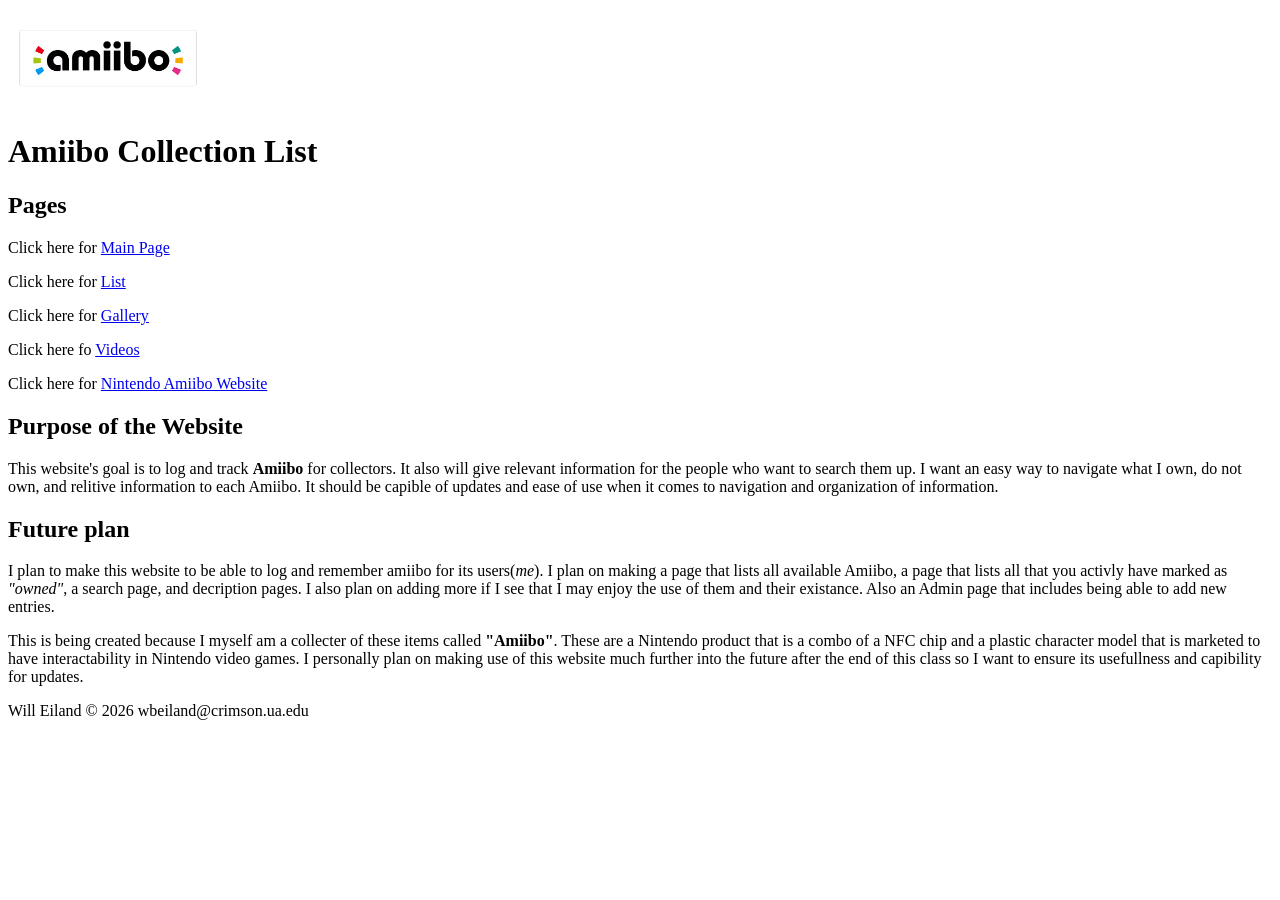
==== index.html @ 66ac9829 "Updating files + new "videos" file" ====
<!DOCTYPE html>
<html lang="en">

<head>
    <meta charset="UTF-8">
    <title>Amiibo Collection List</title>
</head>

<body>
    <!--Will Eiland 6/17/2026 Module 4-->
    <header>
        <img src="images/amiibo_logo.avif" alt="Amiibo logo" width = "200">
        <h1>Amiibo Collection List</h1>
    </header>

    <nav>
        <h2>Pages</h2>
            <p>Click here for <a href="index.html">Main Page</a></p>
            <p>Click here for <a href="list.html">List</a></p>
            <p>Click here for <a href="gallery.html">Gallery</a></p>
            <p>Click here fo <a href="videos.html">Videos</a></p>
            <p>Click here for <a href="https://www.nintendo.com/us/amiibo/?srsltid=AfmBOor6KtAAeQS1WpJRCDhANXdK62VtW4MzlsFPAEweaG0FB0ARs5r0">Nintendo Amiibo Website</a></p>
    </nav>

    <main>
        <h2>Purpose of the Website</h2>
        <p>
            This website's goal is to log and track <strong>Amiibo</strong> for collectors.  It also will give relevant information for the people who want to search them up. 
            I want an easy way to navigate what I own, do not own, and relitive information to each Amiibo.  It should be capible of updates and ease of use when it comes to 
            navigation and organization of information.
        </p>

        <h2>Future plan</h2>
        <p>
            I plan to make this website to be able to log and remember amiibo for its users(<em>me</em>).  I plan on making
            a page that lists all available Amiibo, a page that lists all that you activly have marked as <em>"owned"</em>, a search page, and decription pages. 
            I also plan on adding more if I see that I may enjoy the use of them and their existance. Also an Admin page that includes being able to add new entries.
        </p>
        <p>
            This is being created because I myself am a collecter of these items called <strong>"Amiibo"</strong>.  These are a Nintendo product that is a combo of a NFC chip and a plastic character model
            that is marketed to have interactability in Nintendo video games. I personally plan on making use of this website much further into the future after the end of this class so I want to ensure its usefullness and capibility for updates.
        </p>
    </main>
    <footer>
        <p>Will Eiland &copy; 2026 wbeiland@crimson.ua.edu</p>
    </footer>

</body>
</html>
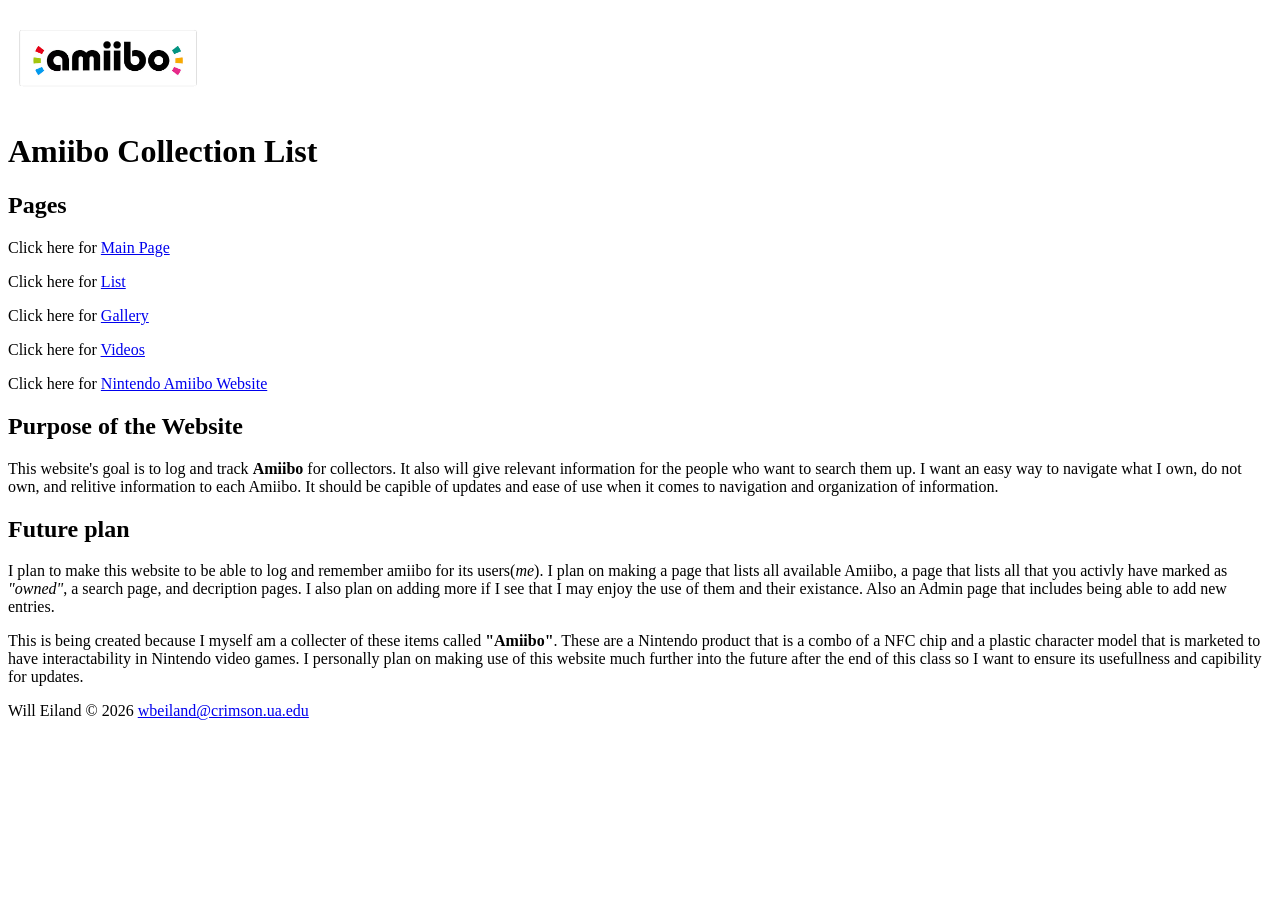
==== commit 60fd3e8b: "Add files via upload" ====
--- a/index.html
+++ b/index.html
@@ -18,7 +18,7 @@
             <p>Click here for <a href="index.html">Main Page</a></p>
             <p>Click here for <a href="list.html">List</a></p>
             <p>Click here for <a href="gallery.html">Gallery</a></p>
-            <p>Click here fo <a href="videos.html">Videos</a></p>
+            <p>Click here for <a href="videos.html">Videos</a></p>
             <p>Click here for <a href="https://www.nintendo.com/us/amiibo/?srsltid=AfmBOor6KtAAeQS1WpJRCDhANXdK62VtW4MzlsFPAEweaG0FB0ARs5r0">Nintendo Amiibo Website</a></p>
     </nav>
 
@@ -41,8 +41,9 @@
             that is marketed to have interactability in Nintendo video games. I personally plan on making use of this website much further into the future after the end of this class so I want to ensure its usefullness and capibility for updates.
         </p>
     </main>
+    
     <footer>
-        <p>Will Eiland &copy; 2026 wbeiland@crimson.ua.edu</p>
+        <p>Will Eiland &copy; 2026 <a href="mailto:wbeiland@crimson.ua.edu">wbeiland@crimson.ua.edu</a></p>
     </footer>
 
 </body>
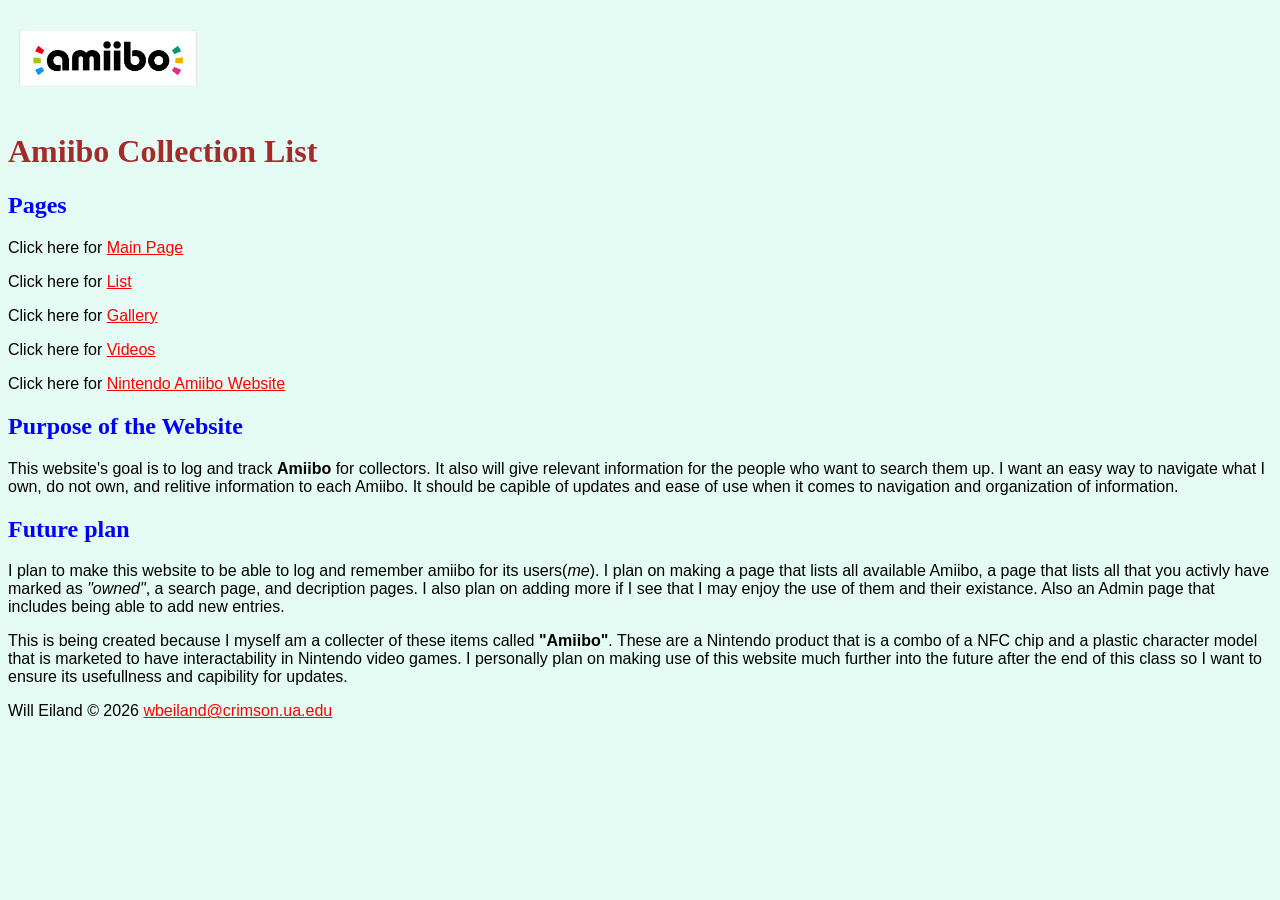
==== commit d8ecad9b: "Module 6 css" ====
--- a/index.html
+++ b/index.html
@@ -4,6 +4,7 @@
 <head>
     <meta charset="UTF-8">
     <title>Amiibo Collection List</title>
+    <link href="style.css" rel="stylesheet">
 </head>
 
 <body>
--- a/style.css
+++ b/style.css
@@ -0,0 +1,11 @@
+/*Will_Eiland-Module6-6/25/2026*/
+
+body{background-color: rgb(228, 252, 244); color:black}
+
+h1{color:brown}
+
+h2{color:blue}
+
+p{font-family: Arial, Helvetica, sans-serif;}
+
+a{color: red;}
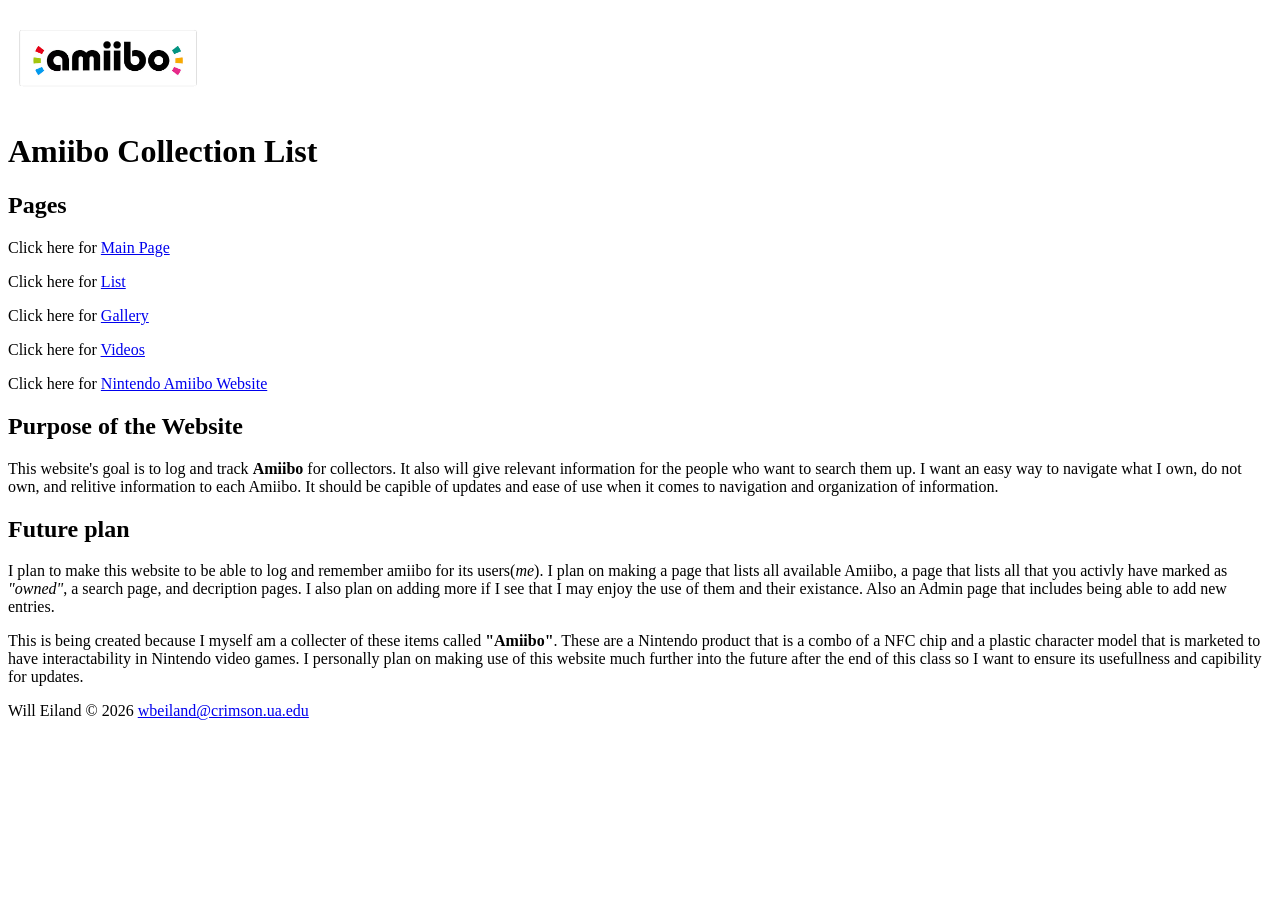
==== commit 4f597b5a: "Add files via upload" ====
--- a/index.html
+++ b/index.html
@@ -4,17 +4,17 @@
 <head>
     <meta charset="UTF-8">
     <title>Amiibo Collection List</title>
-    <link href="style.css" rel="stylesheet">
+    <link href="styles/style.css" rel="stylesheet">
 </head>
 
 <body>
-    <!--Will Eiland 6/17/2026 Module 4-->
-    <header>
+    <!--Will_Eiland-Module8-7/10/2026-->
+    <header id="header">
         <img src="images/amiibo_logo.avif" alt="Amiibo logo" width = "200">
         <h1>Amiibo Collection List</h1>
     </header>
 
-    <nav>
+    <nav id="navigation">
         <h2>Pages</h2>
             <p>Click here for <a href="index.html">Main Page</a></p>
             <p>Click here for <a href="list.html">List</a></p>
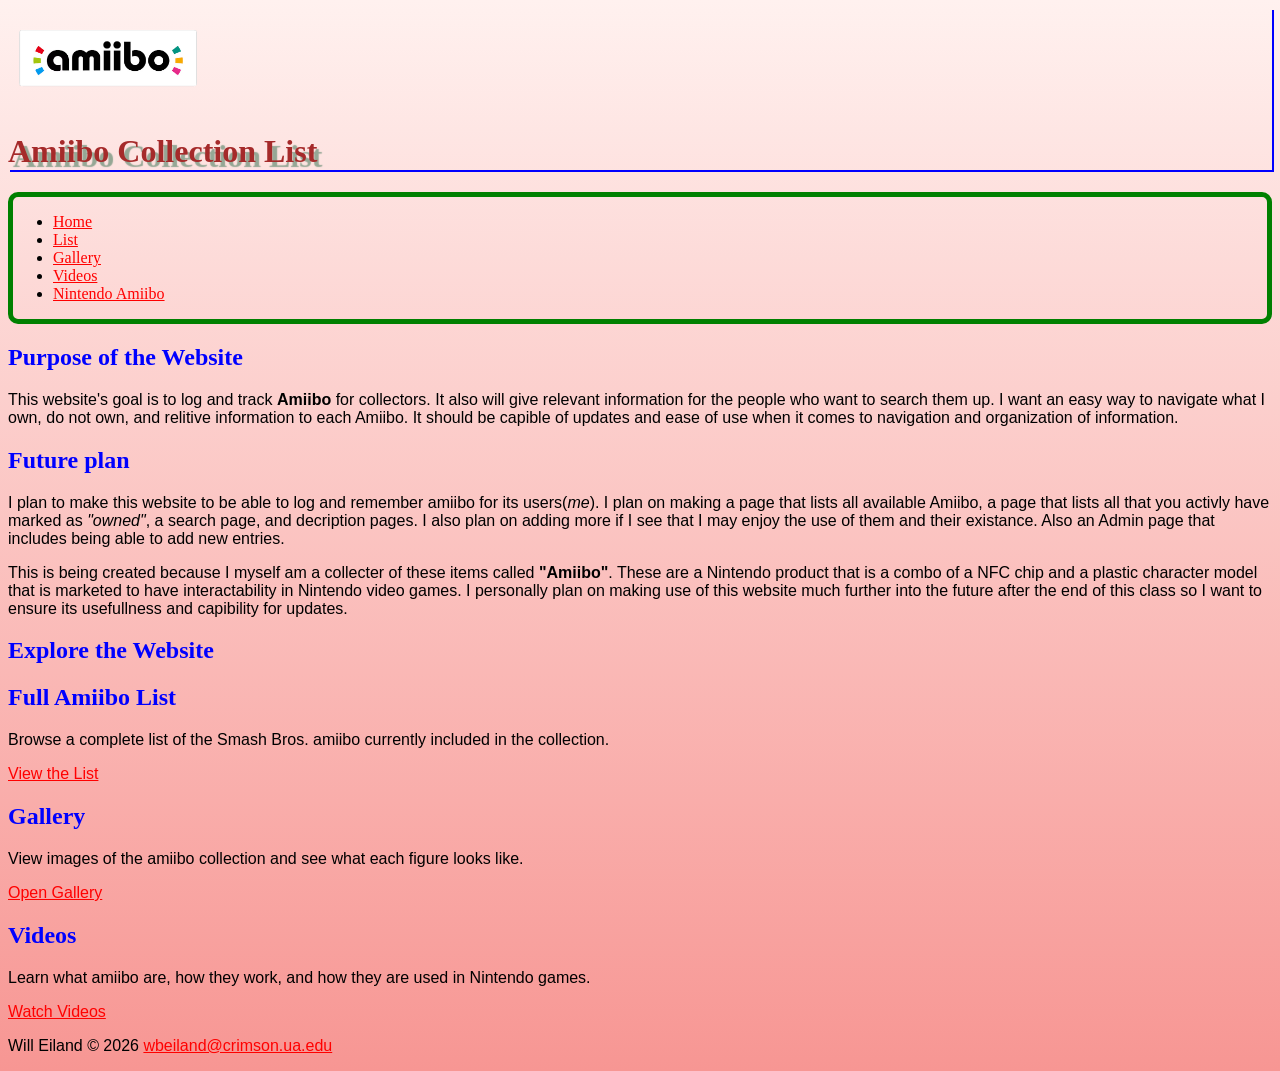
==== commit 8d81593c: "Add files via upload" ====
--- a/index.html
+++ b/index.html
@@ -9,18 +9,20 @@
 
 <body>
     <!--Will_Eiland-Module8-7/10/2026-->
+    <div id="wrapper">
     <header id="header">
         <img src="images/amiibo_logo.avif" alt="Amiibo logo" width = "200">
         <h1>Amiibo Collection List</h1>
     </header>
 
     <nav id="navigation">
-        <h2>Pages</h2>
-            <p>Click here for <a href="index.html">Main Page</a></p>
-            <p>Click here for <a href="list.html">List</a></p>
-            <p>Click here for <a href="gallery.html">Gallery</a></p>
-            <p>Click here for <a href="videos.html">Videos</a></p>
-            <p>Click here for <a href="https://www.nintendo.com/us/amiibo/?srsltid=AfmBOor6KtAAeQS1WpJRCDhANXdK62VtW4MzlsFPAEweaG0FB0ARs5r0">Nintendo Amiibo Website</a></p>
+        <ul>
+            <li><a href="index.html">Home</a></li>
+            <li><a href="list.html">List</a></li>
+            <li><a href="gallery.html">Gallery</a></li>
+            <li><a href="videos.html">Videos</a></li>
+            <li><a href="https://www.nintendo.com/us/amiibo/">Nintendo Amiibo</a></li>
+        </ul>
     </nav>
 
     <main>
@@ -41,11 +43,38 @@
             This is being created because I myself am a collecter of these items called <strong>"Amiibo"</strong>.  These are a Nintendo product that is a combo of a NFC chip and a plastic character model
             that is marketed to have interactability in Nintendo video games. I personally plan on making use of this website much further into the future after the end of this class so I want to ensure its usefullness and capibility for updates.
         </p>
+
+        <h2>Explore the Website</h2>
+        <div class="cards">
+            <article class="card">
+                <h2>Full Amiibo List</h2>
+                <p>
+                    Browse a complete list of the Smash Bros. amiibo currently included in the collection.
+                </p>
+                <p><a href="list.html">View the List</a></p>
+            </article>
+
+            <article class="card">
+                <h2>Gallery</h2>
+                <p>
+                    View images of the amiibo collection and see what each figure looks like.
+                </p>
+                <p><a href="gallery.html">Open Gallery</a></p>
+            </article>
+
+            <article class="card">
+                <h2>Videos</h2>
+                <p>
+                    Learn what amiibo are, how they work, and how they are used in Nintendo games.
+                </p>
+                <p><a href="videos.html">Watch Videos</a></p>
+            </article>
+        </div>
     </main>
     
     <footer>
         <p>Will Eiland &copy; 2026 <a href="mailto:wbeiland@crimson.ua.edu">wbeiland@crimson.ua.edu</a></p>
     </footer>
-
+    </div>
 </body>
 </html>
--- a/styles/style.css
+++ b/styles/style.css
@@ -0,0 +1,32 @@
+/*Will_Eiland-Module8-7/10/2026*/
+
+body{
+    background: linear-gradient(to bottom, rgb(255, 241, 239), rgb(247, 150, 147));
+    color:black
+}
+
+h1{
+    color:brown
+}
+
+h2{
+    color:blue
+}
+
+p{
+    font-family: Arial, Helvetica, sans-serif;
+}
+
+a{
+    color: red;
+}
+
+#navigation{
+    border: 5px solid green;
+    border-radius: 10px;
+}
+
+#header{
+    box-shadow: 2px 2px blue; 
+    text-shadow: 5px 5px 1px rgb(149, 167, 149);
+}
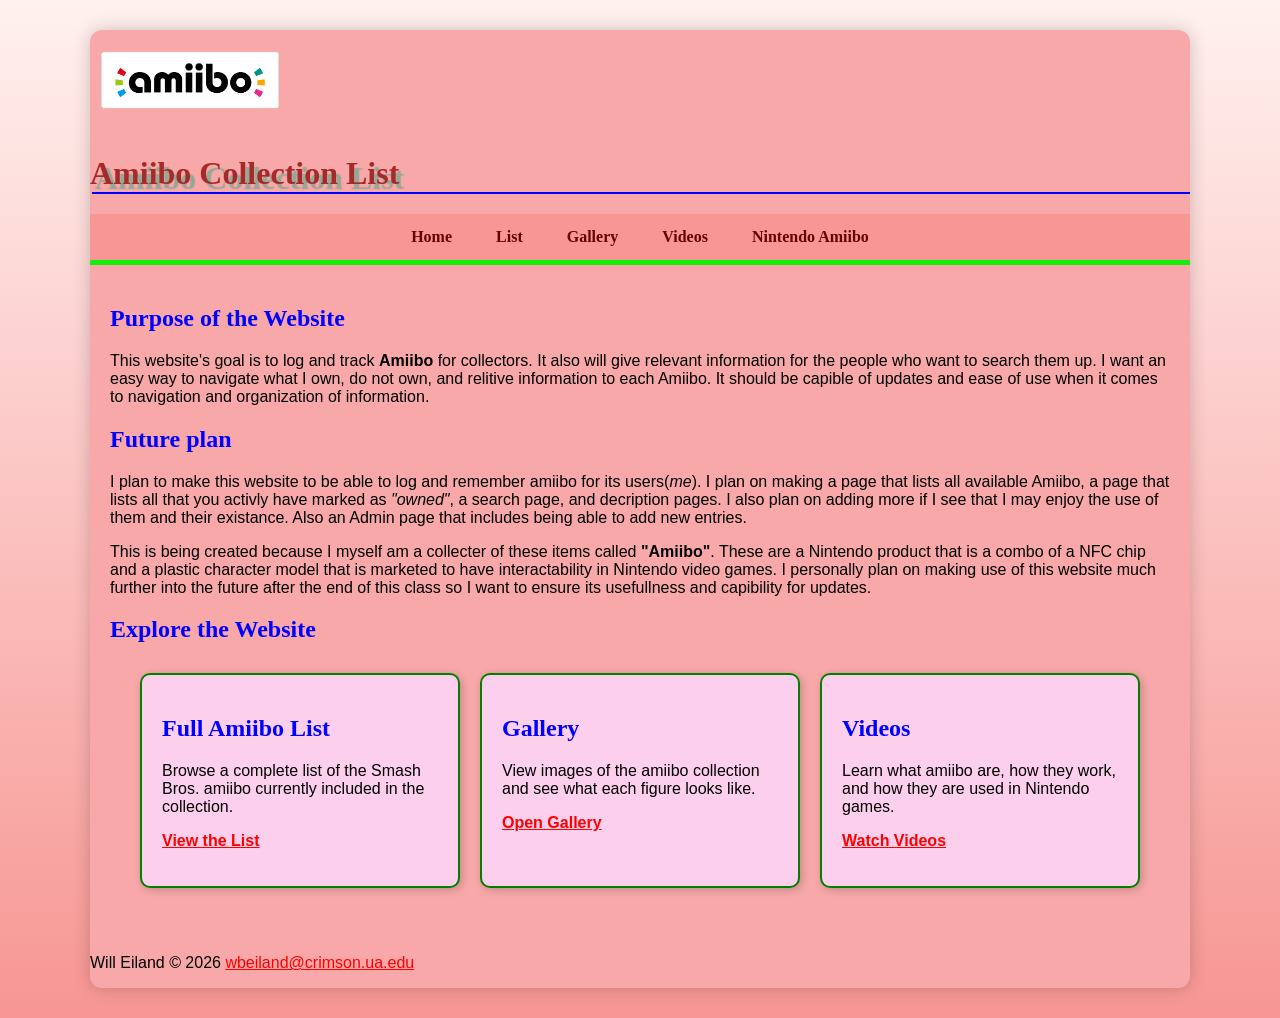
==== commit bdef8b72: "Add files via upload" ====
--- a/index.html
+++ b/index.html
@@ -8,7 +8,7 @@
 </head>
 
 <body>
-    <!--Will_Eiland-Module8-7/10/2026-->
+    <!--Will_Eiland-Module9-7/15/2026-->
     <div id="wrapper">
     <header id="header">
         <img src="images/amiibo_logo.avif" alt="Amiibo logo" width = "200">
--- a/styles/style.css
+++ b/styles/style.css
@@ -1,8 +1,22 @@
-/*Will_Eiland-Module8-7/10/2026*/
+/*Will_Eiland-Module9-7/15/2026*/
 
 body{
     background: linear-gradient(to bottom, rgb(255, 241, 239), rgb(247, 150, 147));
     color:black
+}
+
+main {
+    padding: 20px;
+}
+
+#wrapper{
+    width: 90%;
+    max-width: 1100px;
+    margin: 30px auto;
+    background-color: rgb(248, 168, 168);
+    border-radius: 12px;
+    box-shadow: 0 0 18px rgba(0, 0, 0, 0.20);
+    overflow: hidden;
 }
 
 h1{
@@ -22,8 +36,57 @@
 }
 
 #navigation{
-    border: 5px solid green;
+    background-color: rgb(247, 150, 147);
+    border-bottom: 5px solid rgb(17, 240, 9);
+}
+
+#navigation ul {
+    list-style-type: none;
+    margin: 0;
+    padding: 0;
+    display: flex;
+    justify-content: center;
+    flex-wrap: wrap;
+}
+
+#navigation a {
+    display: block;
+    color: rgb(100, 3, 3);
+    text-decoration: none;
+    font-weight: bold;
+    padding: 14px 22px;
+}
+
+#navigation a:hover {
+    background-color: rgb(12, 241, 12);
+    color: rgb(0, 0, 0);
+}
+
+#navigation a:focus {
+    background-color: rgb(12, 241, 12);
+    color: rgb(0, 0, 0);
+}
+
+.cards {
+    display: flex;
+    gap: 20px;
+    margin: 20px;
+    padding: 10px;
+    flex-wrap: wrap;
+}
+
+.card {
+    flex: 1;
+    min-width: 220px;
+    background-color: rgb(252, 207, 237);
+    border: 2px solid green;
     border-radius: 10px;
+    padding: 20px;
+    box-shadow: 2px 2px 8px rgba(0, 0, 0, 0.20);
+}
+
+.card a {
+    font-weight: bold;
 }
 
 #header{
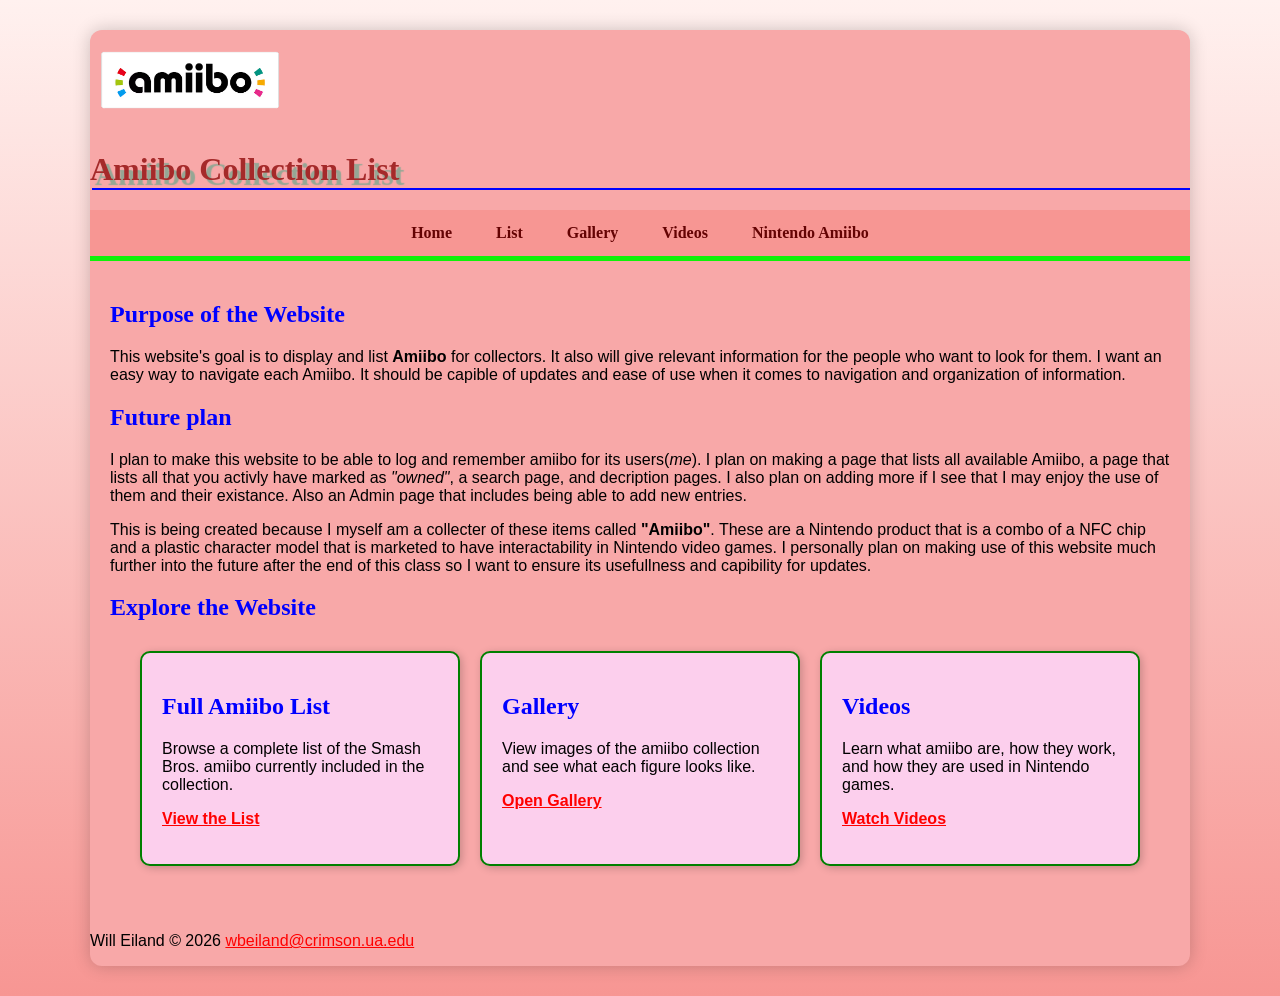
==== commit e203ff18: "Add files via upload" ====
--- a/index.html
+++ b/index.html
@@ -3,12 +3,13 @@
 
 <head>
     <meta charset="UTF-8">
+    <meta name="viewport" content="width=device-width, initial-scale=1.0">
     <title>Amiibo Collection List</title>
     <link href="styles/style.css" rel="stylesheet">
 </head>
 
 <body>
-    <!--Will_Eiland-Module9-7/15/2026-->
+    <!--Will_Eiland-Module10-7/20/2026-->
     <div id="wrapper">
     <header id="header">
         <img src="images/amiibo_logo.avif" alt="Amiibo logo" width = "200">
@@ -28,8 +29,8 @@
     <main>
         <h2>Purpose of the Website</h2>
         <p>
-            This website's goal is to log and track <strong>Amiibo</strong> for collectors.  It also will give relevant information for the people who want to search them up. 
-            I want an easy way to navigate what I own, do not own, and relitive information to each Amiibo.  It should be capible of updates and ease of use when it comes to 
+            This website's goal is to display and list <strong>Amiibo</strong> for collectors.  It also will give relevant information for the people who want to look for them. 
+            I want an easy way to navigate each Amiibo.  It should be capible of updates and ease of use when it comes to 
             navigation and organization of information.
         </p>
 
--- a/styles/style.css
+++ b/styles/style.css
@@ -1,8 +1,8 @@
-/*Will_Eiland-Module9-7/15/2026*/
+/*Will_Eiland-Module10-7/20/2026*/
 
 body{
     background: linear-gradient(to bottom, rgb(255, 241, 239), rgb(247, 150, 147));
-    color:black
+    color:black;
 }
 
 main {
@@ -92,4 +92,69 @@
 #header{
     box-shadow: 2px 2px blue; 
     text-shadow: 5px 5px 1px rgb(149, 167, 149);
-}+}
+
+img {
+    max-width: 100%;
+    height: auto;
+    display: block;
+}
+
+iframe {
+    max-width: 100%;
+}
+
+/* Module 10 Responsive Styles */
+
+@media only screen and (max-width: 900px) {
+
+    #wrapper {
+        width: 95%;
+        margin: 15px auto;
+    }
+
+    .cards {
+        flex-direction: column;
+    }
+    
+
+    .card {
+        min-width: auto;
+    }
+
+}
+
+@media only screen and (max-width: 600px) {
+
+    #wrapper {
+        width: 100%;
+        margin: 0;
+        border-radius: 0;
+        box-shadow: none;
+    }
+
+    #navigation ul {
+        flex-direction: column;
+    }
+
+    #navigation a {
+        text-align: center;
+        padding: 12px;
+    }
+
+    .card {
+        padding: 12px;
+    }
+
+    main {
+        padding:12px;
+    }
+
+    .cards {
+        flex-direction: column;
+        margin: 10px;
+        padding: 0;
+        gap: 12px;
+    }
+}
+
